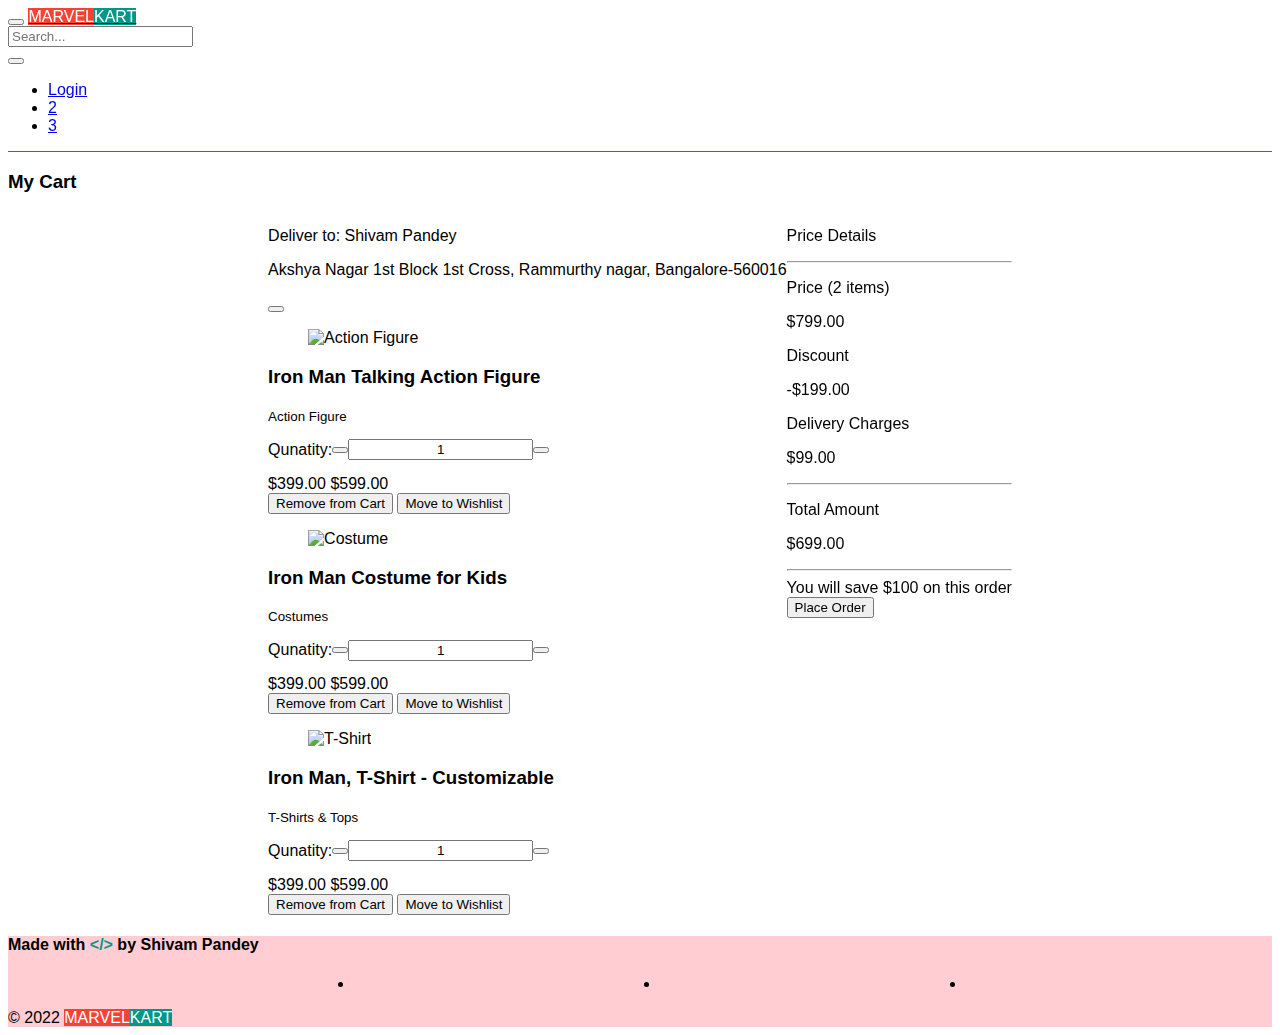
==== pages/cart.html @ 1c7d26e4 "[feat] cart management page added" ====
<!DOCTYPE html>
<html lang="en">
  <head>
    <meta charset="UTF-8" />
    <meta http-equiv="X-UA-Compatible" content="IE=edge" />
    <meta name="viewport" content="width=device-width, initial-scale=1.0" />
    <!-- Marvel UI Component Library -->
    <link
      rel="stylesheet"
      href="https://marvel-ui.vercel.app/css/marvel-ui.css"
    />
    <!-- Local CSS -->
    <link rel="stylesheet" href="../style.css" />
    <!-- Page CSS -->
    <link rel="stylesheet" href="../css/cart.css" />
    <title>Cart | Marvel-Kart</title>
  </head>

  <body>
    <!-- Header -->
    <header class="header">
      <nav class="navbar">
        <div class="nav-brand">
          <button class="btn hamburger-menu">
            <i class="fas fa-bars icon"></i>
          </button>
          <a href="../index.html" class="nav-logo" role="img">
            <span>MARVEL</span
            ><span>KART<i class="fa-solid fa-cart-shopping"></i></span>
          </a>
        </div>
        <div class="search">
          <i class="fa-solid fa-magnifying-glass icon"></i>
          <input
            class="search-field"
            type="search"
            placeholder="Search..."
            aria-label="Search Products"
          />
        </div>
        <div class="nav mobile-nav">
          <button class="btn nav-close-btn">
            <i class="fas fa-arrow-left"></i>
          </button>
          <ul class="menu">
            <li>
              <a href="#" class="btn btn-primary">Login</a>
            </li>
            <li>
              <a href="#" class="wishlist">
                <div class="badge-wrapper">
                  <i class="fas fa-heart menu-icon"></i>
                  <span class="badge badge-info">2</span>
                </div>
              </a>
            </li>
            <li>
              <a href="#" class="cart">
                <div class="badge-wrapper">
                  <i class="fas fa-shopping-cart menu-icon"></i>
                  <span class="badge badge-info">3</span>
                </div>
              </a>
            </li>
          </ul>
        </div>
      </nav>
    </header>

    <main class="container">
      <h3 class="txt-center fw-bold my-1">My Cart</h3>
      <section class="cart-container">
        <div class="cart-details">
          <!-- Address -->
          <div class="card">
            <div class="card-body">
              <p class="card-title h4">
                Deliver to: <span class="fw-bold">Shivam Pandey</span>
              </p>
            </div>
            <div class="card-content">
              <p class="content txt-sm">
                Akshya Nagar 1st Block 1st Cross, Rammurthy nagar,
                Bangalore-560016
              </p>
            </div>
            <div class="card-icons top-right">
              <button><i class="fas fa-gear icon"></i></button>
            </div>
          </div>
          <!-- Cart Items -->
          <div class="card card-h">
            <figure class="card-image">
              <img
                class="img-responsive"
                src="https://cdn-ssl.s7.disneystore.com/is/image/DisneyShopping/6101047624065-4?fmt=webp"
                alt="Action Figure"
              />
            </figure>
            <div class="card-body">
              <div class="card-content">
                <h3 class="card-title txt-semibold">
                  Iron Man Talking Action Figure
                </h3>
                <small class="card-subtitle txt-grey">Action Figure</small>
                <div class="quantity-container">
                  <p>Qunatity:</p>
                  <button class="btn">
                    <i class="fas fa-minus"></i>
                  </button>
                  <input
                    type="number"
                    class="input quantity-count"
                    value="1"
                    min="1"
                    aria-label="count"
                  />
                  <button class="btn">
                    <i class="fas fa-plus"></i>
                  </button>
                </div>
              </div>
              <div class="card-price">
                <span class="h3 txt-bold">$399.00</span>
                <span class="h4 txt-light txt-striked txt-grey">$599.00</span>
              </div>
              <div class="card-buttons flex-column gap-05">
                <button class="btn btn-secondary">Remove from Cart</button>
                <button class="btn btn-outline">Move to Wishlist</button>
              </div>
            </div>
          </div>

          <div class="card card-h">
            <figure class="card-image">
              <img
                class="img-responsive"
                src="https://cdn-ssl.s7.disneystore.com/is/image/DisneyShopping/2890041618870-1?fmt=webp"
                alt="Costume"
              />
            </figure>
            <div class="card-body">
              <div class="card-content">
                <h3 class="card-title txt-semibold">
                  Iron Man Costume for Kids
                </h3>
                <small class="card-subtitle txt-grey">Costumes</small>
                <div class="quantity-container">
                  <p>Qunatity:</p>
                  <button class="btn">
                    <i class="fas fa-minus"></i>
                  </button>
                  <input
                    type="number"
                    class="input quantity-count"
                    value="1"
                    min="1"
                    aria-label="count"
                  />
                  <button class="btn">
                    <i class="fas fa-plus"></i>
                  </button>
                </div>
              </div>
              <div class="card-price">
                <span class="h3 txt-bold">$399.00</span>
                <span class="h4 txt-light txt-striked txt-grey">$599.00</span>
              </div>
              <div class="card-buttons flex-column gap-05">
                <button class="btn btn-secondary">Remove from Cart</button>
                <button class="btn btn-outline">Move to Wishlist</button>
              </div>
            </div>
          </div>

          <div class="card card-h">
            <figure class="card-image">
              <img
                class="img-responsive"
                src="https://cdn-ssl.s7.disneystore.com/is/image/DisneyShopping/7200002377ZES?fmt=webp"
                alt="T-Shirt"
              />
            </figure>
            <div class="card-body">
              <div class="card-content">
                <h3 class="card-title txt-semibold">
                  Iron Man, T-Shirt - Customizable
                </h3>
                <small class="card-subtitle txt-grey">T-Shirts & Tops</small>
                <div class="quantity-container">
                  <p>Qunatity:</p>
                  <button class="btn">
                    <i class="fas fa-minus"></i>
                  </button>
                  <input
                    type="number"
                    class="input quantity-count"
                    value="1"
                    min="1"
                    aria-label="count"
                  />
                  <button class="btn">
                    <i class="fas fa-plus"></i>
                  </button>
                </div>
              </div>
              <div class="card-price">
                <span class="h3 txt-bold">$399.00</span>
                <span class="h4 txt-light txt-striked txt-grey">$599.00</span>
              </div>
              <div class="card-buttons flex-column gap-05">
                <button class="btn btn-secondary">Remove from Cart</button>
                <button class="btn btn-outline">Move to Wishlist</button>
              </div>
            </div>
          </div>
        </div>
        <!-- Cart Summary -->
        <div class="cart-summary">
          <p class="txt-md fw-exb py-2">Price Details</p>
          <hr />
          <div>
            <div class="flex-row justify-sb py-2">
              <p>Price (2 items)</p>
              <p>$799.00</p>
            </div>
            <div class="flex-row justify-sb py-2">
              <p>Discount</p>
              <p>-$199.00</p>
            </div>
            <div class="flex-row justify-sb py-2">
              <p>Delivery Charges</p>
              <p>$99.00</p>
            </div>
          </div>
          <hr />
          <div class="flex-row justify-sb py-2">
            <p class="fw-bold">Total Amount</p>
            <p class="fw-bold">$699.00</p>
          </div>
          <hr />
          <div class="py-2 txt-center">
            You will save <span class="fw-bold">$100</span> on this order
          </div>
          <button class="btn btn-primary btn-full">Place Order</button>
        </div>
      </section>
    </main>

    <!-- Footer -->
    <footer class="footer flex-column flex-center">
      <h4>
        Made with <span class="secondary-text-color">&lt;/&gt;</span> by Shivam
        Pandey
      </h4>
      <ul class="gap-1 my-1">
        <li>
          <a
            href="https://github.com/shivampandey0"
            class="footer-social"
            target="_blank"
            ><i class="fab fa-github"></i
          ></a>
        </li>
        <li>
          <a
            href="https://twitter.com/ErShivamPandey"
            class="footer-social"
            target="_blank"
            ><i class="fab fa-twitter"></i
          ></a>
        </li>
        <li>
          <a
            href="https://www.linkedin.com/in/shivampandey0/"
            class="footer-social"
            target="_blank"
            ><i class="fab fa-linkedin-in"></i
          ></a>
        </li>
      </ul>
      <div class="txt-small">
        © 2022
        <div class="nav-logo">
          <span class="txt-sm">MARVEL</span><span class="txt-sm">KART</span>
        </div>
      </div>
    </footer>
  </body>
</html>
---- style.css ----
@import "./css/base.css";
@import "./css/utils.css";
@import "./css/nav.css";
@import "./css/footer.css";
---- css/cart.css ----
/* main container */
.container {
  min-height: 80vh;
  margin-top: var(--scale-2);
}

.cart-container {
  display: flex;
  justify-content: center;
  align-items: flex-start;
  gap: var(--scale-1);
}

.cart-details,
.cart-summary {
  background-color: var(--text-primary);
  padding: var(--scale-1);
}

.cart-details {
  width: calc(var(--scale-8) * 4);
}

.cart-summary {
  position: sticky;
  top: 5%;
  width: calc(var(--scale-8) * 3);
}

.cart-details > * {
  margin-bottom: var(--size-2);
}

/* card overrides */

.card {
  width: 100%;
}

/* product quantity input */

.quantity-container {
  display: flex;
  align-items: center;
  padding: var(--size-2) 0;
}

.quantity-count {
  width: var(--size-12);
  text-align: center;
}

/* Removing default input arrow for number type */
input[type="number"]::-webkit-inner-spin-button,
input[type="number"]::-webkit-outer-spin-button {
  -webkit-appearance: none;
  -moz-appearance: none;
  appearance: none;
  margin: 0;
}

/* Responsiveness */

@media screen and (max-width: 900px) {
  .cart-container {
    flex-direction: column;
    align-items: center;
  }
}
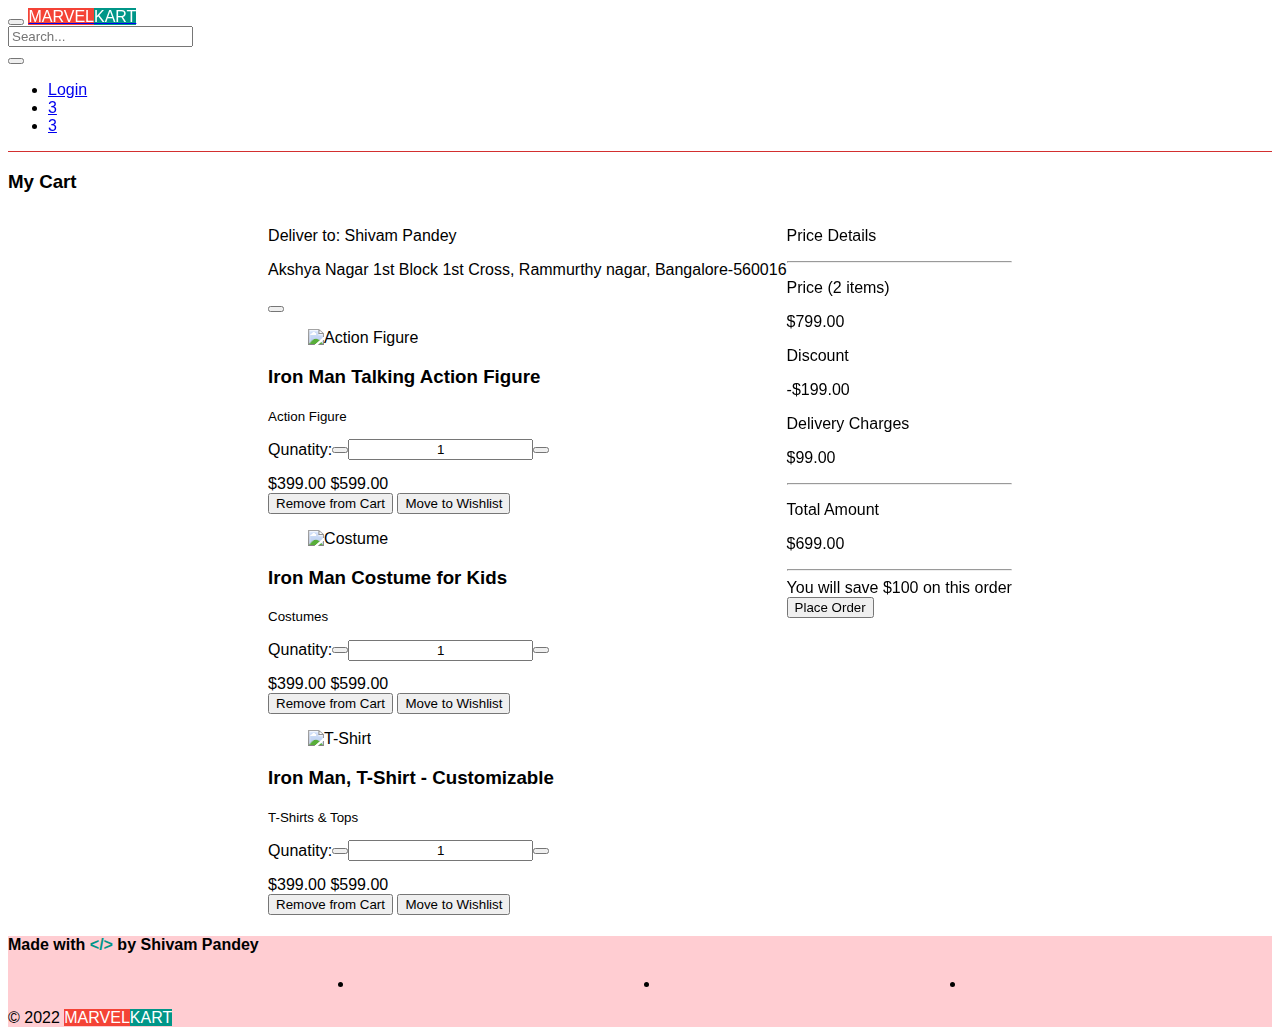
==== commit 8433a16c: "[fix][chore] PR suggestions" ====
--- a/pages/cart.html
+++ b/pages/cart.html
@@ -47,15 +47,15 @@
               <a href="#" class="btn btn-primary">Login</a>
             </li>
             <li>
-              <a href="#" class="wishlist">
+              <a href="./wishlist.html" class="wishlist">
                 <div class="badge-wrapper">
                   <i class="fas fa-heart menu-icon"></i>
-                  <span class="badge badge-info">2</span>
+                  <span class="badge badge-info">3</span>
                 </div>
               </a>
             </li>
             <li>
-              <a href="#" class="cart">
+              <a href="./cart.html" class="cart">
                 <div class="badge-wrapper">
                   <i class="fas fa-shopping-cart menu-icon"></i>
                   <span class="badge badge-info">3</span>
@@ -68,7 +68,7 @@
     </header>
 
     <main class="container">
-      <h3 class="txt-center fw-bold my-1">My Cart</h3>
+      <h3 class="txt-center fw-bold my-8">My Cart</h3>
       <section class="cart-container">
         <div class="cart-details">
           <!-- Address -->
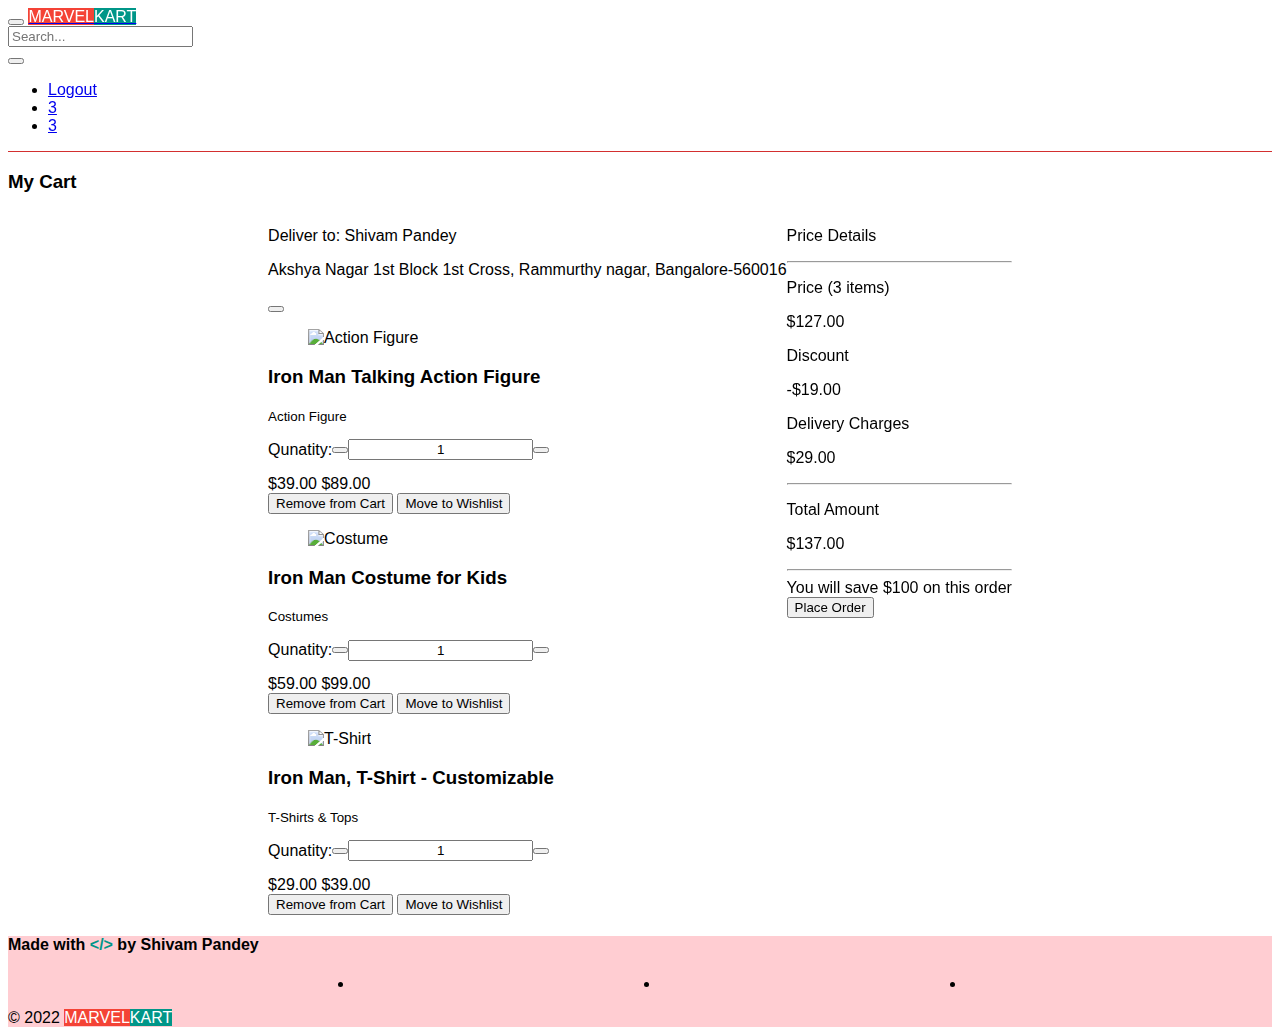
==== commit 806a458e: "[chore] favicon added + minor fixes" ====
--- a/pages/cart.html
+++ b/pages/cart.html
@@ -4,6 +4,8 @@
     <meta charset="UTF-8" />
     <meta http-equiv="X-UA-Compatible" content="IE=edge" />
     <meta name="viewport" content="width=device-width, initial-scale=1.0" />
+    <!-- Favicons -->
+    <link rel="icon" type="image/png" href="../assets/favicon.ico" />
     <!-- Marvel UI Component Library -->
     <link
       rel="stylesheet"
@@ -44,7 +46,7 @@
           </button>
           <ul class="menu">
             <li>
-              <a href="#" class="btn btn-primary">Login</a>
+              <a href="#" class="btn btn-primary">Logout</a>
             </li>
             <li>
               <a href="./wishlist.html" class="wishlist">
@@ -121,8 +123,8 @@
                 </div>
               </div>
               <div class="card-price">
-                <span class="h3 txt-bold">$399.00</span>
-                <span class="h4 txt-light txt-striked txt-grey">$599.00</span>
+                <span class="h3 txt-bold">$39.00</span>
+                <span class="h4 txt-light txt-striked txt-grey">$89.00</span>
               </div>
               <div class="card-buttons flex-column gap-05">
                 <button class="btn btn-secondary">Remove from Cart</button>
@@ -163,8 +165,8 @@
                 </div>
               </div>
               <div class="card-price">
-                <span class="h3 txt-bold">$399.00</span>
-                <span class="h4 txt-light txt-striked txt-grey">$599.00</span>
+                <span class="h3 txt-bold">$59.00</span>
+                <span class="h4 txt-light txt-striked txt-grey">$99.00</span>
               </div>
               <div class="card-buttons flex-column gap-05">
                 <button class="btn btn-secondary">Remove from Cart</button>
@@ -205,8 +207,8 @@
                 </div>
               </div>
               <div class="card-price">
-                <span class="h3 txt-bold">$399.00</span>
-                <span class="h4 txt-light txt-striked txt-grey">$599.00</span>
+                <span class="h3 txt-bold">$29.00</span>
+                <span class="h4 txt-light txt-striked txt-grey">$39.00</span>
               </div>
               <div class="card-buttons flex-column gap-05">
                 <button class="btn btn-secondary">Remove from Cart</button>
@@ -221,22 +223,22 @@
           <hr />
           <div>
             <div class="flex-row justify-sb py-2">
-              <p>Price (2 items)</p>
-              <p>$799.00</p>
+              <p>Price (3 items)</p>
+              <p>$127.00</p>
             </div>
             <div class="flex-row justify-sb py-2">
               <p>Discount</p>
-              <p>-$199.00</p>
+              <p>-$19.00</p>
             </div>
             <div class="flex-row justify-sb py-2">
               <p>Delivery Charges</p>
-              <p>$99.00</p>
+              <p>$29.00</p>
             </div>
           </div>
           <hr />
           <div class="flex-row justify-sb py-2">
             <p class="fw-bold">Total Amount</p>
-            <p class="fw-bold">$699.00</p>
+            <p class="fw-bold">$137.00</p>
           </div>
           <hr />
           <div class="py-2 txt-center">
@@ -286,5 +288,6 @@
         </div>
       </div>
     </footer>
+    <script src="../js/navbar.js"></script>
   </body>
 </html>
